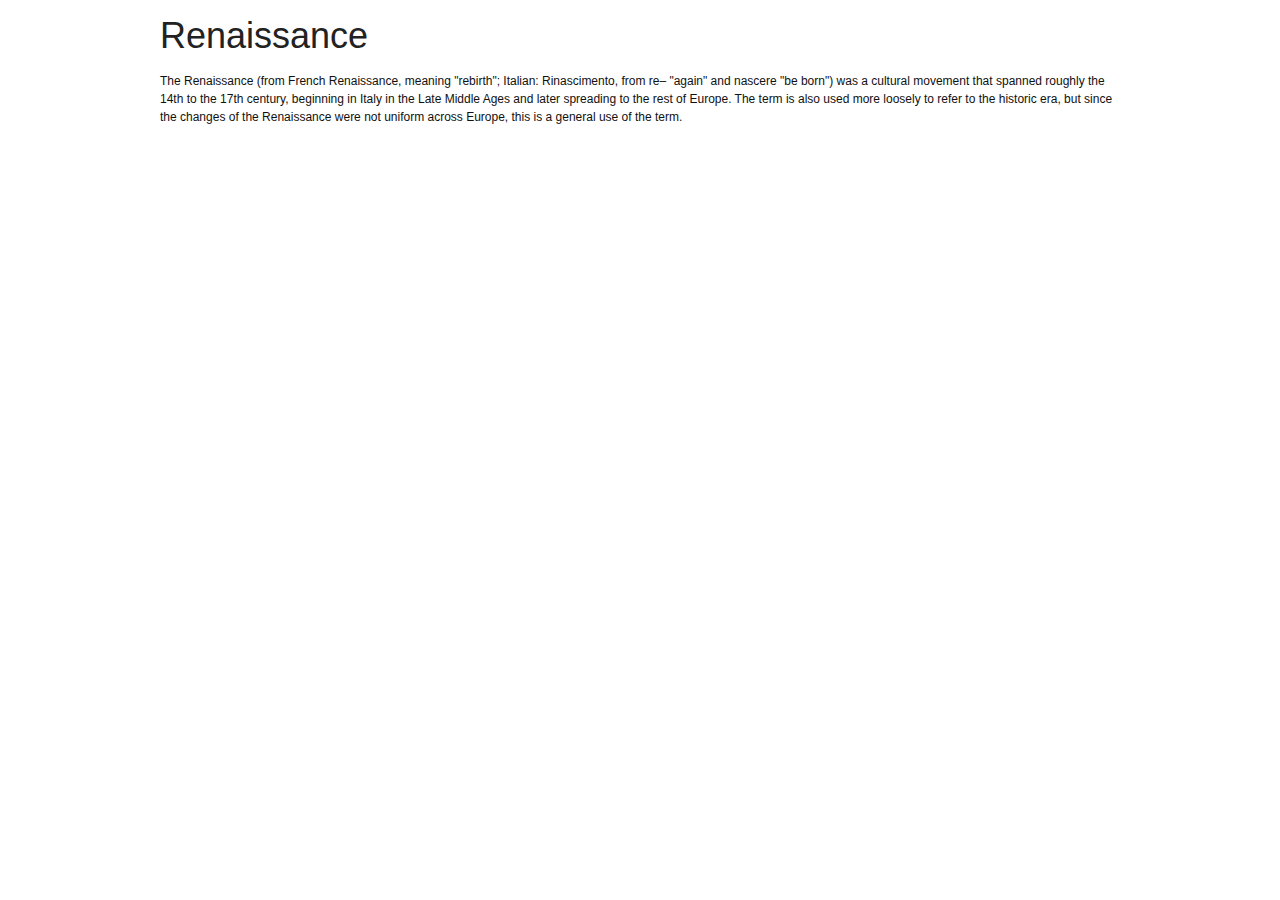
==== examples/index.html @ e4ea8df5 "Moved index file to examples dir instead." ====
<!DOCTYPE html PUBLIC "-//W3C//DTD XHTML 1.0 Strict//EN"
  "http://www.w3.org/TR/xhtml1/DTD/xhtml1-strict.dtd">

<html xmlns="http://www.w3.org/1999/xhtml" xml:lang="en" lang="en">
<head>
  <meta http-equiv="Content-Type" content="text/html; charset=utf-8"/>

  <title>Spock</title>
  <link rel="stylesheet" href="../stylesheets/master.css" type="text/css" media="all" charset="utf-8" />
  <script type="text/javascript" src="http://www.google.com/jsapi" charset="utf-8"></script>
  <script type="text/javascript" charset="utf-8">
    google.load("jquery", "1.3.2");
  </script>
  <script src="../javascripts/application.js" type="text/javascript" charset="utf-8"></script>

</head>

<body>

  <div class="container">

    <h1>Renaissance</h1>
    <p>The Renaissance (from French Renaissance, meaning "rebirth"; Italian: Rinascimento, from re&ndash; "again" and nascere "be born") was a cultural movement that spanned roughly the 14th to the 17th century, beginning in Italy in the Late Middle Ages and later spreading to the rest of Europe. The term is also used more loosely to refer to the historic era, but since the changes of the Renaissance were not uniform across Europe, this is a general use of the term.</p>

  </div>

</body>
</html>
---- stylesheets/master.css ----
html body * span.clear,html body * div.clear,html body * li.clear,html body * dd.clear{background:none;border:0;clear:both;display:block;float:none;font-size:0;list-style:none;margin:0;padding:0;overflow:hidden;visibility:hidden;width:0;height:0}.clearfix:after{clear:both;content:'.';display:block;visibility:hidden;height:0}.clearfix{display:inline-block}* html .clearfix{height:1%}.clearfix{display:block}html,body,div,span,applet,object,iframe,h1,h2,h3,h4,h5,h6,p,blockquote,pre,a,abbr,acronym,address,big,cite,code,del,dfn,em,font,img,ins,kbd,q,s,samp,small,strike,strong,sub,sup,tt,var,b,u,i,center,dl,dt,dd,ol,ul,li,fieldset,form,label,legend,table,caption,tbody,tfoot,thead,tr,th,td{margin:0;padding:0;border:0;outline:0;font-size:100%;vertical-align:baseline;background:transparent}body{line-height:1}ol,ul{list-style:none}blockquote,q{quotes:none}blockquote:before,blockquote:after,q:before,q:after{content:'';content:none}:focus{outline:0}ins{text-decoration:none}del{text-decoration:line-through}table{border-collapse:collapse;border-spacing:0}body{color:#000;font-size:75%;font-family:'Lucida Grande', 'Lucida Sans', 'Lucida Sans Unicode', sans-serif;line-height:1.5em}html>body{font-size:12px}strong,dt{font-weight:bold}em{font-style:italic}blockquote{margin:1.5em;color:#0000;font-style:italic}h1,h2,h3,h4,h5,h6{font-weight:normal}h1{font-size:3em;line-height:1;margin-bottom:0.5em}h2{font-size:2em;margin-bottom:0.75em}h3{font-size:1.5em;line-height:1;margin-bottom:1em}h4{font-size:1.2em;line-height:1.25;margin-bottom:1.25em;height:1.25em}h5{font-size:1em;font-weight:bold;margin-bottom:1.5em}h6{font-size:1em;font-weight:bold}p,.content ul,.content ol,.content dl{font-size:1em;margin:1.5em 0}p+p{text-indent:1em;margin-top:-1.5em}p.intro{margin-top:0}p img{float:left;margin:1.5em 1.5em 1.5em 0;padding:0}p img.right{float:right;margin:1.5em 0 1.5em 1.5em}.small{font-size:.8em;margin-bottom:1.875em;line-height:1.875em}.large{font-size:1.2em;line-height:2.5em;margin-bottom:1.25em}span.amp{font-family:Baskerville,"Goudy Old Style",Palatino,"Book Antiqua",serif;font-style:italic}ul{list-style:circle}ul,ol,dl{margin:0;padding:0}.box{padding:1.5em;margin-bottom:1.5em}ul.horizontal{float:left;list-style:none}ul.horizontal li{float:left}ul.horizontal:after{clear:left}.column{display:inline;float:left;margin-left:10px;margin-right:10px}.alpha{margin-left:0}.omega{margin-right:0}.clear{clear:both;display:block;overflow:hidden;visibility:hidden;width:0;height:0}.clearfix:after{clear:both;content:'.';display:block;visibility:hidden;height:0}.clearfix{display:inline-block}* html .clearfix{height:1%}.clearfix{display:block}.clearfix{display:block}

body {position:relative}

/*Forms*/
fieldset {text-align:left;border:none}
  fieldset ol,fieldset ul {padding:0;list-style:none}
    fieldset li {padding-bottom:1.1em;float:none;clear:left}
      label {padding-top:.45em;float:left;width:7em;margin-right:1em;font-weight:bold}
        form .guidance {font-weight:normal}
      input {position:relative;top:-.2em}
      li.button input {margin:-.1em 0 0 8.7em}
    fieldset.checkboxes li {clear:both;padding:.75em}
      fieldset.checkboxes label {margin:0 0 0 1em;width:20em}
      fieldset.checkboxes input {float:left}

/*Messages (errors)*/
div.success{background-color:#00AF2B}
div.error{background-color:#860000;color:#fff}
div.notice{background-color:#ffffcc}
  .error h3{color:red}
  .success h3{color:#CF6}
  div.success ul,div.error ul,div.notice ul{list-style:none}

/*Type colours*/
body {color:#111}
  h1,h2,h3,h4,h5 {color:#222}
  a:link {color:#222}
  a:visited {color:#333}
  a:active,a:hover,a:focus {color:#000}

/*Structure*/
  .container {width:960px;margin:1.5em auto}
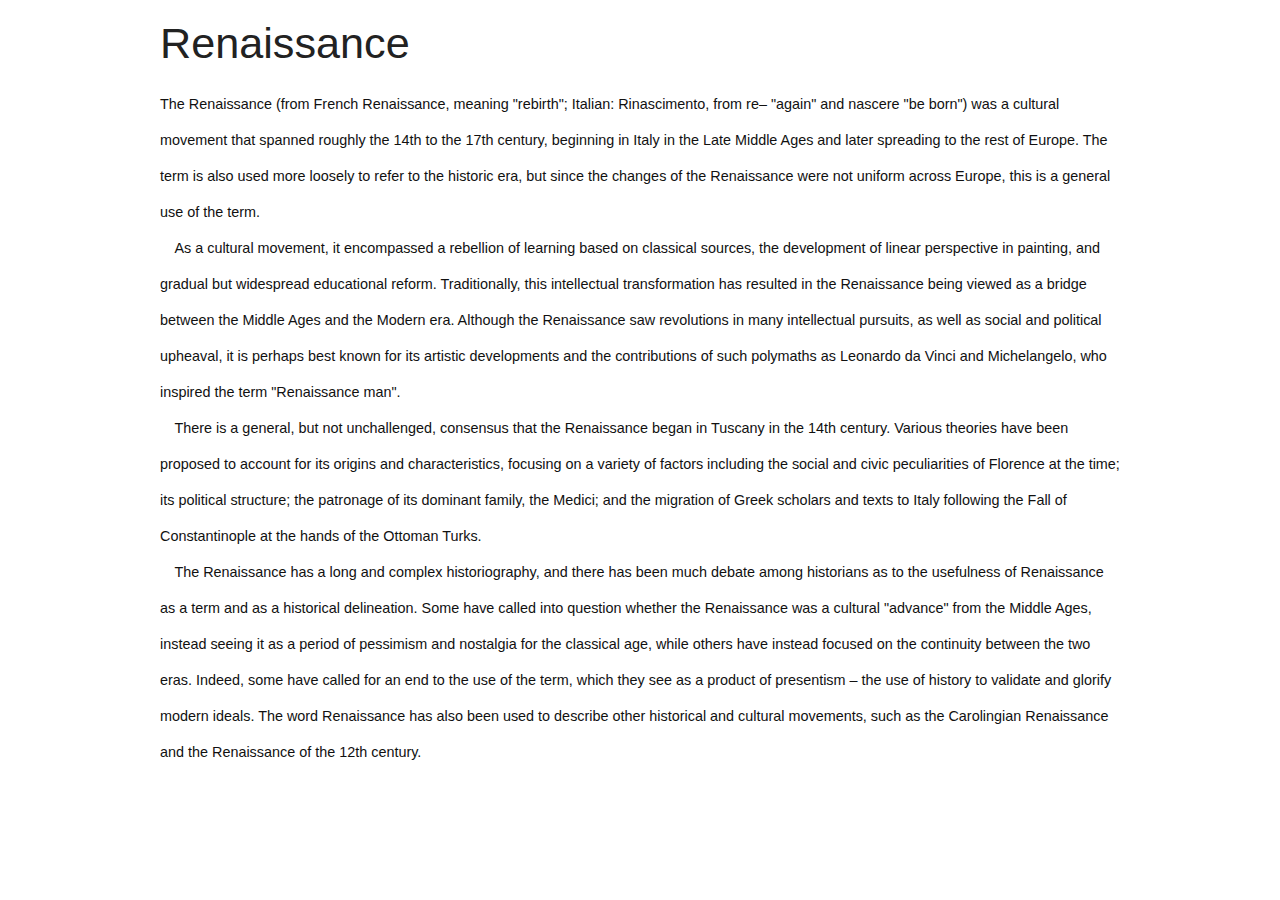
==== commit a2876bbf: "More paragraphs of copy." ====
--- a/examples/index.html
+++ b/examples/index.html
@@ -11,16 +11,20 @@
   <script type="text/javascript" charset="utf-8">
     google.load("jquery", "1.3.2");
   </script>
+  <script src="../javascripts/jquery.spock.js" type="text/javascript" charset="utf-8"></script>
   <script src="../javascripts/application.js" type="text/javascript" charset="utf-8"></script>
 
 </head>
 
 <body>
 
-  <div class="container">
+  <div class="container large">
 
     <h1>Renaissance</h1>
     <p>The Renaissance (from French Renaissance, meaning "rebirth"; Italian: Rinascimento, from re&ndash; "again" and nascere "be born") was a cultural movement that spanned roughly the 14th to the 17th century, beginning in Italy in the Late Middle Ages and later spreading to the rest of Europe. The term is also used more loosely to refer to the historic era, but since the changes of the Renaissance were not uniform across Europe, this is a general use of the term.</p>
+    <p>As a cultural movement, it encompassed a rebellion of learning based on classical sources, the development of linear perspective in painting, and gradual but widespread educational reform. Traditionally, this intellectual transformation has resulted in the Renaissance being viewed as a bridge between the Middle Ages and the Modern era. Although the Renaissance saw revolutions in many intellectual pursuits, as well as social and political upheaval, it is perhaps best known for its artistic developments and the contributions of such polymaths as Leonardo da Vinci and Michelangelo, who inspired the term "Renaissance man".</p>
+    <p>There is a general, but not unchallenged, consensus that the Renaissance began in Tuscany in the 14th century. Various theories have been proposed to account for its origins and characteristics, focusing on a variety of factors including the social and civic peculiarities of Florence at the time; its political structure; the patronage of its dominant family, the Medici; and the migration of Greek scholars and texts to Italy following the Fall of Constantinople at the hands of the Ottoman Turks.</p>
+    <p>The Renaissance has a long and complex historiography, and there has been much debate among historians as to the usefulness of Renaissance as a term and as a historical delineation. Some have called into question whether the Renaissance was a cultural "advance" from the Middle Ages, instead seeing it as a period of pessimism and nostalgia for the classical age, while others have instead focused on the continuity between the two eras. Indeed, some have called for an end to the use of the term, which they see as a product of presentism – the use of history to validate and glorify modern ideals. The word Renaissance has also been used to describe other historical and cultural movements, such as the Carolingian Renaissance and the Renaissance of the 12th century.</p>
 
   </div>
 
--- a/stylesheets/master.css
+++ b/stylesheets/master.css
@@ -31,3 +31,6 @@
 
 /*Structure*/
   .container {width:960px;margin:1.5em auto}
+
+span.keyword {background-color:#eee}
+span.a-keyword {background-color:#000;color:#fff}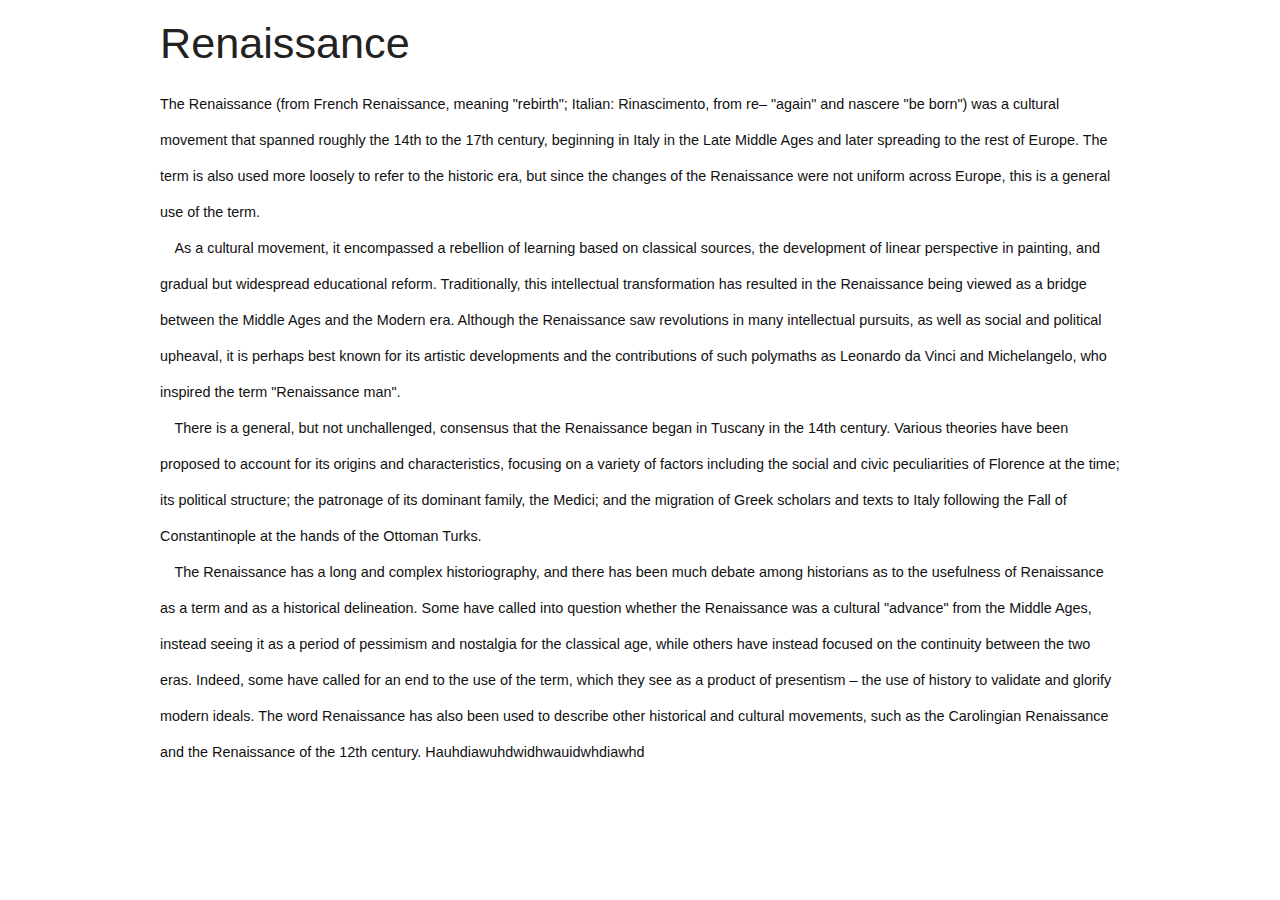
==== commit 06c12f60: "After filter supported for adding additional functionality to the processed elements." ====
--- a/examples/index.html
+++ b/examples/index.html
@@ -24,7 +24,7 @@
     <p>The Renaissance (from French Renaissance, meaning "rebirth"; Italian: Rinascimento, from re&ndash; "again" and nascere "be born") was a cultural movement that spanned roughly the 14th to the 17th century, beginning in Italy in the Late Middle Ages and later spreading to the rest of Europe. The term is also used more loosely to refer to the historic era, but since the changes of the Renaissance were not uniform across Europe, this is a general use of the term.</p>
     <p>As a cultural movement, it encompassed a rebellion of learning based on classical sources, the development of linear perspective in painting, and gradual but widespread educational reform. Traditionally, this intellectual transformation has resulted in the Renaissance being viewed as a bridge between the Middle Ages and the Modern era. Although the Renaissance saw revolutions in many intellectual pursuits, as well as social and political upheaval, it is perhaps best known for its artistic developments and the contributions of such polymaths as Leonardo da Vinci and Michelangelo, who inspired the term "Renaissance man".</p>
     <p>There is a general, but not unchallenged, consensus that the Renaissance began in Tuscany in the 14th century. Various theories have been proposed to account for its origins and characteristics, focusing on a variety of factors including the social and civic peculiarities of Florence at the time; its political structure; the patronage of its dominant family, the Medici; and the migration of Greek scholars and texts to Italy following the Fall of Constantinople at the hands of the Ottoman Turks.</p>
-    <p>The Renaissance has a long and complex historiography, and there has been much debate among historians as to the usefulness of Renaissance as a term and as a historical delineation. Some have called into question whether the Renaissance was a cultural "advance" from the Middle Ages, instead seeing it as a period of pessimism and nostalgia for the classical age, while others have instead focused on the continuity between the two eras. Indeed, some have called for an end to the use of the term, which they see as a product of presentism – the use of history to validate and glorify modern ideals. The word Renaissance has also been used to describe other historical and cultural movements, such as the Carolingian Renaissance and the Renaissance of the 12th century.</p>
+    <p>The Renaissance has a long and complex historiography, and there has been much debate among historians as to the usefulness of Renaissance as a term and as a historical delineation. Some have called into question whether the Renaissance was a cultural "advance" from the Middle Ages, instead seeing it as a period of pessimism and nostalgia for the classical age, while others have instead focused on the continuity between the two eras. Indeed, some have called for an end to the use of the term, which they see as a product of presentism – the use of history to validate and glorify modern ideals. The word Renaissance has also been used to describe other historical and cultural movements, such as the Carolingian Renaissance and the Renaissance of the 12th century. Hauhdiawuhdwidhwauidwhdiawhd</p>
 
   </div>
 
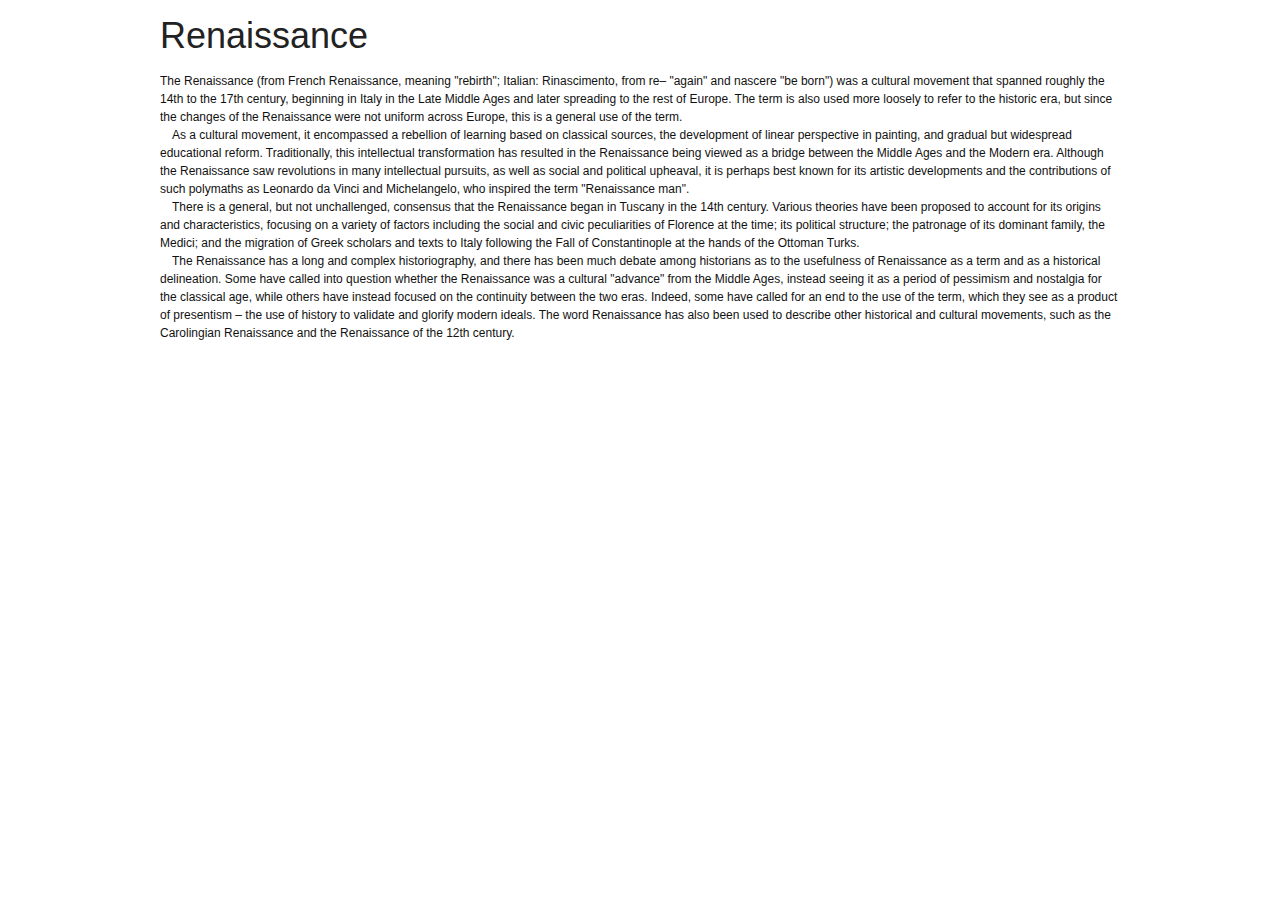
==== commit 95d85592: "Little tweak" ====
--- a/examples/index.html
+++ b/examples/index.html
@@ -18,13 +18,13 @@
 
 <body>
 
-  <div class="container large">
+  <div class="container">
 
     <h1>Renaissance</h1>
     <p>The Renaissance (from French Renaissance, meaning "rebirth"; Italian: Rinascimento, from re&ndash; "again" and nascere "be born") was a cultural movement that spanned roughly the 14th to the 17th century, beginning in Italy in the Late Middle Ages and later spreading to the rest of Europe. The term is also used more loosely to refer to the historic era, but since the changes of the Renaissance were not uniform across Europe, this is a general use of the term.</p>
     <p>As a cultural movement, it encompassed a rebellion of learning based on classical sources, the development of linear perspective in painting, and gradual but widespread educational reform. Traditionally, this intellectual transformation has resulted in the Renaissance being viewed as a bridge between the Middle Ages and the Modern era. Although the Renaissance saw revolutions in many intellectual pursuits, as well as social and political upheaval, it is perhaps best known for its artistic developments and the contributions of such polymaths as Leonardo da Vinci and Michelangelo, who inspired the term "Renaissance man".</p>
     <p>There is a general, but not unchallenged, consensus that the Renaissance began in Tuscany in the 14th century. Various theories have been proposed to account for its origins and characteristics, focusing on a variety of factors including the social and civic peculiarities of Florence at the time; its political structure; the patronage of its dominant family, the Medici; and the migration of Greek scholars and texts to Italy following the Fall of Constantinople at the hands of the Ottoman Turks.</p>
-    <p>The Renaissance has a long and complex historiography, and there has been much debate among historians as to the usefulness of Renaissance as a term and as a historical delineation. Some have called into question whether the Renaissance was a cultural "advance" from the Middle Ages, instead seeing it as a period of pessimism and nostalgia for the classical age, while others have instead focused on the continuity between the two eras. Indeed, some have called for an end to the use of the term, which they see as a product of presentism – the use of history to validate and glorify modern ideals. The word Renaissance has also been used to describe other historical and cultural movements, such as the Carolingian Renaissance and the Renaissance of the 12th century. Hauhdiawuhdwidhwauidwhdiawhd</p>
+    <p>The Renaissance has a long and complex historiography, and there has been much debate among historians as to the usefulness of Renaissance as a term and as a historical delineation. Some have called into question whether the Renaissance was a cultural "advance" from the Middle Ages, instead seeing it as a period of pessimism and nostalgia for the classical age, while others have instead focused on the continuity between the two eras. Indeed, some have called for an end to the use of the term, which they see as a product of presentism – the use of history to validate and glorify modern ideals. The word Renaissance has also been used to describe other historical and cultural movements, such as the Carolingian Renaissance and the Renaissance of the 12th century.</p>
 
   </div>
 
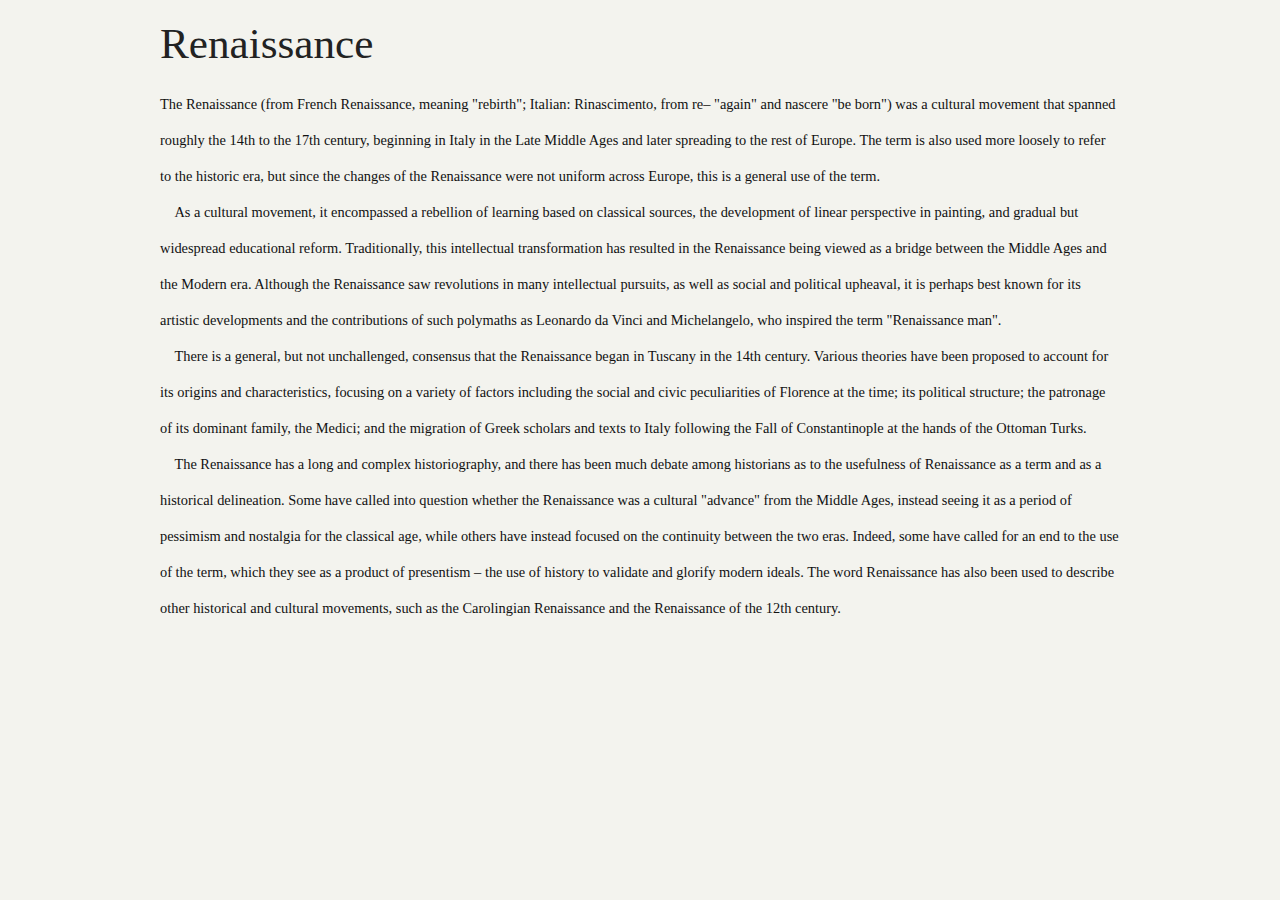
==== commit 23060792: "Style changes." ====
--- a/examples/index.html
+++ b/examples/index.html
@@ -18,7 +18,7 @@
 
 <body>
 
-  <div class="container">
+  <div class="container large">
 
     <h1>Renaissance</h1>
     <p>The Renaissance (from French Renaissance, meaning "rebirth"; Italian: Rinascimento, from re&ndash; "again" and nascere "be born") was a cultural movement that spanned roughly the 14th to the 17th century, beginning in Italy in the Late Middle Ages and later spreading to the rest of Europe. The term is also used more loosely to refer to the historic era, but since the changes of the Renaissance were not uniform across Europe, this is a general use of the term.</p>
--- a/stylesheets/master.css
+++ b/stylesheets/master.css
@@ -1,6 +1,6 @@
-html body * span.clear,html body * div.clear,html body * li.clear,html body * dd.clear{background:none;border:0;clear:both;display:block;float:none;font-size:0;list-style:none;margin:0;padding:0;overflow:hidden;visibility:hidden;width:0;height:0}.clearfix:after{clear:both;content:'.';display:block;visibility:hidden;height:0}.clearfix{display:inline-block}* html .clearfix{height:1%}.clearfix{display:block}html,body,div,span,applet,object,iframe,h1,h2,h3,h4,h5,h6,p,blockquote,pre,a,abbr,acronym,address,big,cite,code,del,dfn,em,font,img,ins,kbd,q,s,samp,small,strike,strong,sub,sup,tt,var,b,u,i,center,dl,dt,dd,ol,ul,li,fieldset,form,label,legend,table,caption,tbody,tfoot,thead,tr,th,td{margin:0;padding:0;border:0;outline:0;font-size:100%;vertical-align:baseline;background:transparent}body{line-height:1}ol,ul{list-style:none}blockquote,q{quotes:none}blockquote:before,blockquote:after,q:before,q:after{content:'';content:none}:focus{outline:0}ins{text-decoration:none}del{text-decoration:line-through}table{border-collapse:collapse;border-spacing:0}body{color:#000;font-size:75%;font-family:'Lucida Grande', 'Lucida Sans', 'Lucida Sans Unicode', sans-serif;line-height:1.5em}html>body{font-size:12px}strong,dt{font-weight:bold}em{font-style:italic}blockquote{margin:1.5em;color:#0000;font-style:italic}h1,h2,h3,h4,h5,h6{font-weight:normal}h1{font-size:3em;line-height:1;margin-bottom:0.5em}h2{font-size:2em;margin-bottom:0.75em}h3{font-size:1.5em;line-height:1;margin-bottom:1em}h4{font-size:1.2em;line-height:1.25;margin-bottom:1.25em;height:1.25em}h5{font-size:1em;font-weight:bold;margin-bottom:1.5em}h6{font-size:1em;font-weight:bold}p,.content ul,.content ol,.content dl{font-size:1em;margin:1.5em 0}p+p{text-indent:1em;margin-top:-1.5em}p.intro{margin-top:0}p img{float:left;margin:1.5em 1.5em 1.5em 0;padding:0}p img.right{float:right;margin:1.5em 0 1.5em 1.5em}.small{font-size:.8em;margin-bottom:1.875em;line-height:1.875em}.large{font-size:1.2em;line-height:2.5em;margin-bottom:1.25em}span.amp{font-family:Baskerville,"Goudy Old Style",Palatino,"Book Antiqua",serif;font-style:italic}ul{list-style:circle}ul,ol,dl{margin:0;padding:0}.box{padding:1.5em;margin-bottom:1.5em}ul.horizontal{float:left;list-style:none}ul.horizontal li{float:left}ul.horizontal:after{clear:left}.column{display:inline;float:left;margin-left:10px;margin-right:10px}.alpha{margin-left:0}.omega{margin-right:0}.clear{clear:both;display:block;overflow:hidden;visibility:hidden;width:0;height:0}.clearfix:after{clear:both;content:'.';display:block;visibility:hidden;height:0}.clearfix{display:inline-block}* html .clearfix{height:1%}.clearfix{display:block}.clearfix{display:block}
+html body * span.clear,html body * div.clear,html body * li.clear,html body * dd.clear{background:none;border:0;clear:both;display:block;float:none;font-size:0;list-style:none;margin:0;padding:0;overflow:hidden;visibility:hidden;width:0;height:0}.clearfix:after{clear:both;content:'.';display:block;visibility:hidden;height:0}.clearfix{display:inline-block}* html .clearfix{height:1%}.clearfix{display:block}html,body,div,span,applet,object,iframe,h1,h2,h3,h4,h5,h6,p,blockquote,pre,a,abbr,acronym,address,big,cite,code,del,dfn,em,font,img,ins,kbd,q,s,samp,small,strike,strong,sub,sup,tt,var,b,u,i,center,dl,dt,dd,ol,ul,li,fieldset,form,label,legend,table,caption,tbody,tfoot,thead,tr,th,td{margin:0;padding:0;border:0;outline:0;font-size:100%;vertical-align:baseline;background:transparent}body{line-height:1}ol,ul{list-style:none}blockquote,q{quotes:none}blockquote:before,blockquote:after,q:before,q:after{content:'';content:none}:focus{outline:0}ins{text-decoration:none}del{text-decoration:line-through}table{border-collapse:collapse;border-spacing:0}body{color:#391C00;font-size:75%;font-family:Centaur,Cambria,Georgia,serif;line-height:1.5em}html>body{font-size:12px}strong,dt{font-weight:bold}em{font-style:italic}blockquote{margin:1.5em;color:#0000;font-style:italic}h1,h2,h3,h4,h5,h6{font-weight:normal}h1{font-size:3em;line-height:1;margin-bottom:0.5em}h2{font-size:2em;margin-bottom:0.75em}h3{font-size:1.5em;line-height:1;margin-bottom:1em}h4{font-size:1.2em;line-height:1.25;margin-bottom:1.25em;height:1.25em}h5{font-size:1em;font-weight:bold;margin-bottom:1.5em}h6{font-size:1em;font-weight:bold}p,.content ul,.content ol,.content dl{font-size:1em;margin:1.5em 0}p+p{text-indent:1em;margin-top:-1.5em}p.intro{margin-top:0}p img{float:left;margin:1.5em 1.5em 1.5em 0;padding:0}p img.right{float:right;margin:1.5em 0 1.5em 1.5em}.small{font-size:.8em;margin-bottom:1.875em;line-height:1.875em}.large{font-size:1.2em;line-height:2.5em;margin-bottom:1.25em}span.amp{font-family:Baskerville,"Goudy Old Style",Palatino,"Book Antiqua",serif;font-style:italic}ul{list-style:circle}ul,ol,dl{margin:0;padding:0}.box{padding:1.5em;margin-bottom:1.5em}ul.horizontal{float:left;list-style:none}ul.horizontal li{float:left}ul.horizontal:after{clear:left}.column{display:inline;float:left;margin-left:10px;margin-right:10px}.alpha{margin-left:0}.omega{margin-right:0}.clear{clear:both;display:block;overflow:hidden;visibility:hidden;width:0;height:0}.clearfix:after{clear:both;content:'.';display:block;visibility:hidden;height:0}.clearfix{display:inline-block}* html .clearfix{height:1%}.clearfix{display:block}.clearfix{display:block}
 
-body {position:relative}
+body {position:relative;background-color:#F3F3EE}
 
 /*Forms*/
 fieldset {text-align:left;border:none}
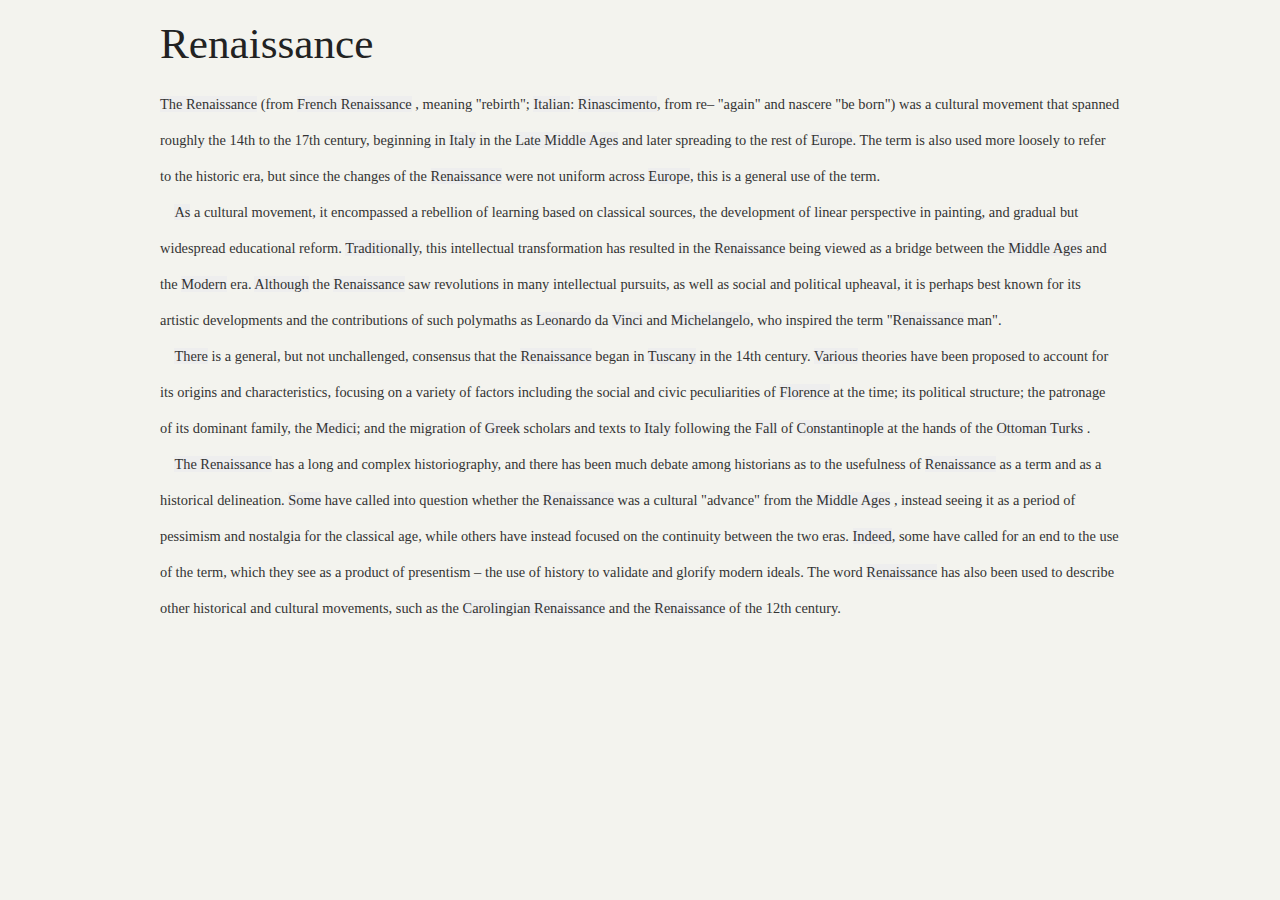
==== commit eb4254a9: "Changes for offline use. Added another example." ====
--- a/examples/index.html
+++ b/examples/index.html
@@ -7,10 +7,7 @@
 
   <title>Spock</title>
   <link rel="stylesheet" href="../stylesheets/master.css" type="text/css" media="all" charset="utf-8" />
-  <script type="text/javascript" src="http://www.google.com/jsapi" charset="utf-8"></script>
-  <script type="text/javascript" charset="utf-8">
-    google.load("jquery", "1.3.2");
-  </script>
+  <script src="../javascripts/vendor/jquery-1.3.2.js" type="text/javascript" charset="utf-8"></script>
   <script src="../javascripts/jquery.spock.js" type="text/javascript" charset="utf-8"></script>
   <script src="../javascripts/application.js" type="text/javascript" charset="utf-8"></script>
 
--- a/stylesheets/master.css
+++ b/stylesheets/master.css
@@ -33,4 +33,6 @@
   .container {width:960px;margin:1.5em auto}
 
 span.keyword {background-color:#eee}
-span.a-keyword {background-color:#000;color:#fff}+span.a-keyword {background-color:#000;color:#fff}
+
+div.box {background-color:#fff}